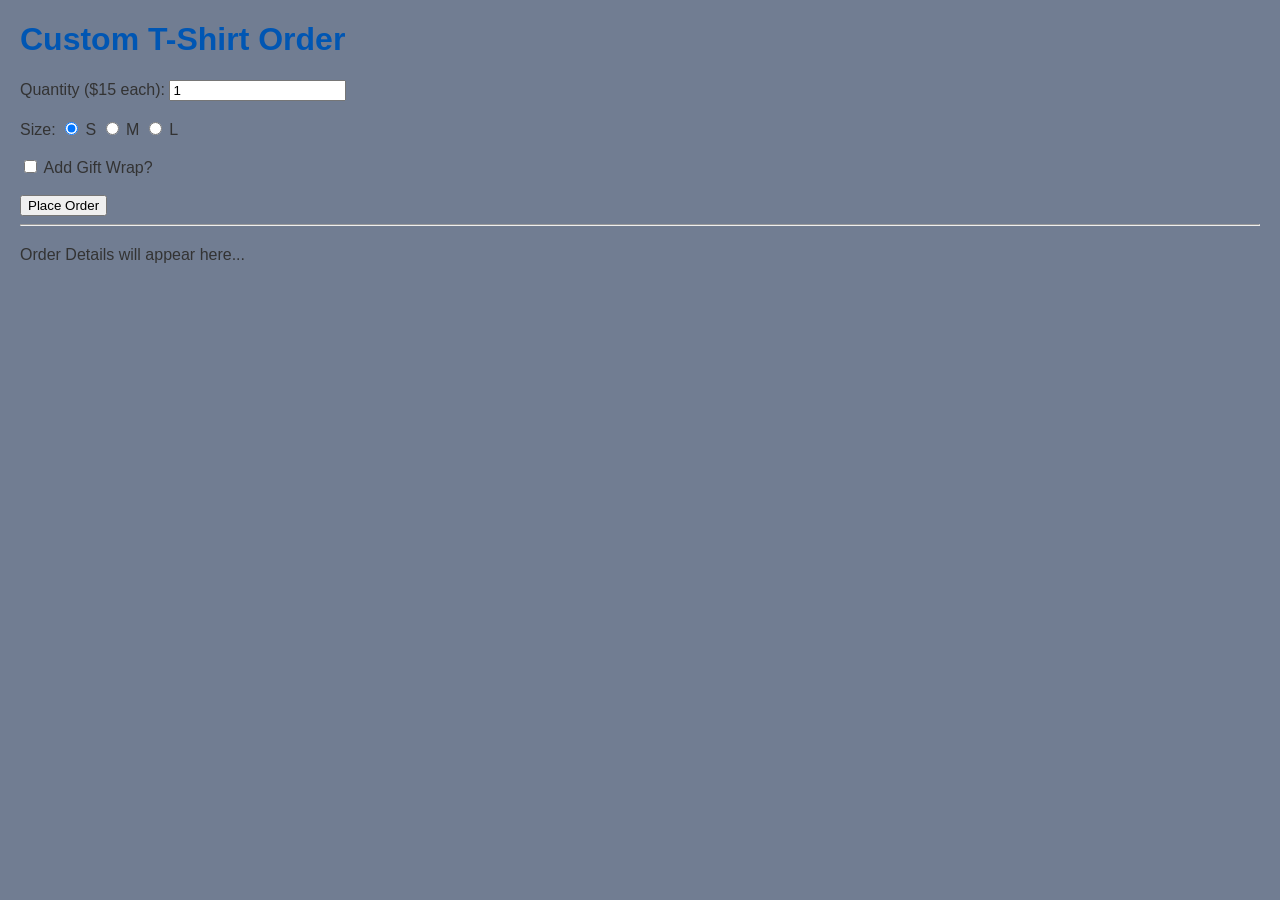
==== w4/index.html @ 4bb8fb61 "Step 1 Complete" ====
<!DOCTYPE html>
<html lang="en">
<head>
    <meta charset="UTF-8">
    <meta name="viewport" content="width=device-width, initial-scale=1.0">
    <link rel="stylesheet" href="style.css">
    <script type="module" src="app.js"></script>
    <title>The Order History</title>
</head>
<body>
    <h1>Custom T-Shirt Order</h1>
    
    <form id="order-form">
        
        <label>Quantity ($15 each): 
            <input type="number" id="qty" value="1" min="1">
        </label>
        <br><br>

        <label>Size:</label>
        <label><input type="radio" name="size" value="Small" checked> S</label>
        <label><input type="radio" name="size" value="Medium"> M</label>
        <label><input type="radio" name="size" value="Large"> L</label>
        <br><br>

        <label>
            <input type="checkbox" id="gift-wrap"> Add Gift Wrap?
        </label>
        <br><br>

        <button type="submit">Place Order</button>
    </form>

    <hr>
    
    <div id="order-summary">
        <p>Order Details will appear here...</p>
    </div>
</body>
</html>
---- w4/style.css ----
body {
    font-family: Arial, sans-serif;
    margin: 20px;
    background-color: rgb(113, 125, 146); /* A light grey background */
    color: #333;
}

h1 {
    color: #0056b3;
}

p {
    line-height: 1.6;
}

/* The .container class is defined but not strictly needed for this minimal HTML, but it's good practice to keep it consistent for future expansion. */
.container {
   max-width: 800px;
   margin: 0 auto; /* Center the content */
   padding: 15px;
   background-color: #ffffff;
   box-shadow: 0 2px 5px rgba(0,0,0,0.1);
   border-radius: 8px;
}
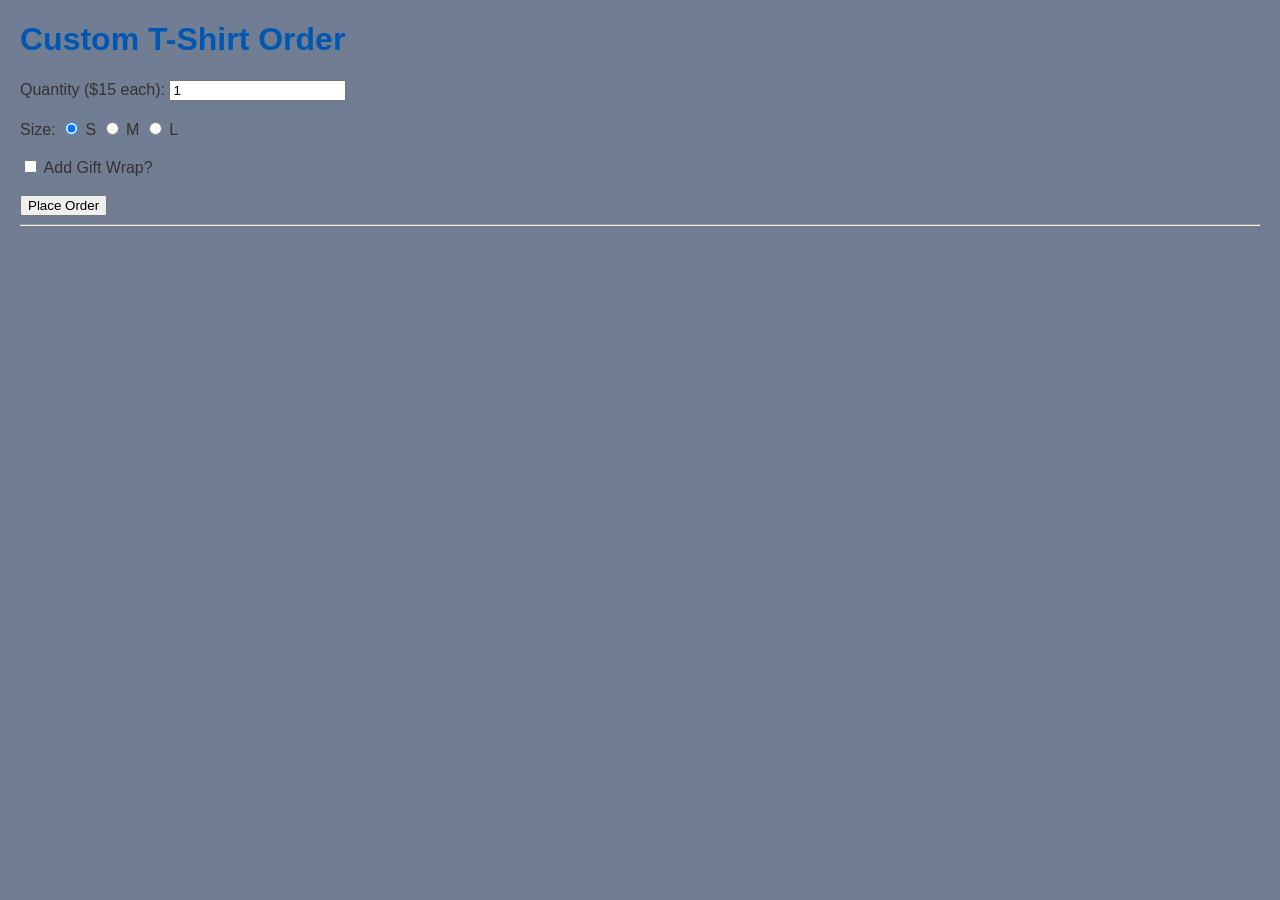
==== commit e46cf766: "Step 3 Complete" ====
--- a/w4/index.html
+++ b/w4/index.html
@@ -33,8 +33,11 @@
 
     <hr>
     
-    <div id="order-summary">
-        <p>Order Details will appear here...</p>
+    <div id="order-summary" style="display: none;">
+        <h2>Order Success!</h2>
+        <p><strong>Total Cost:</strong> $<span id="display-total"></span></p>
+        <p><strong>Details:</strong> <span id="display-qty"></span> <span id="display-size"></span> T-Shirt(s)</p>
+        <p><strong>Gift Wrap:</strong> <span id="display-gift"></span></p>
     </div>
 </body>
 </html> 
